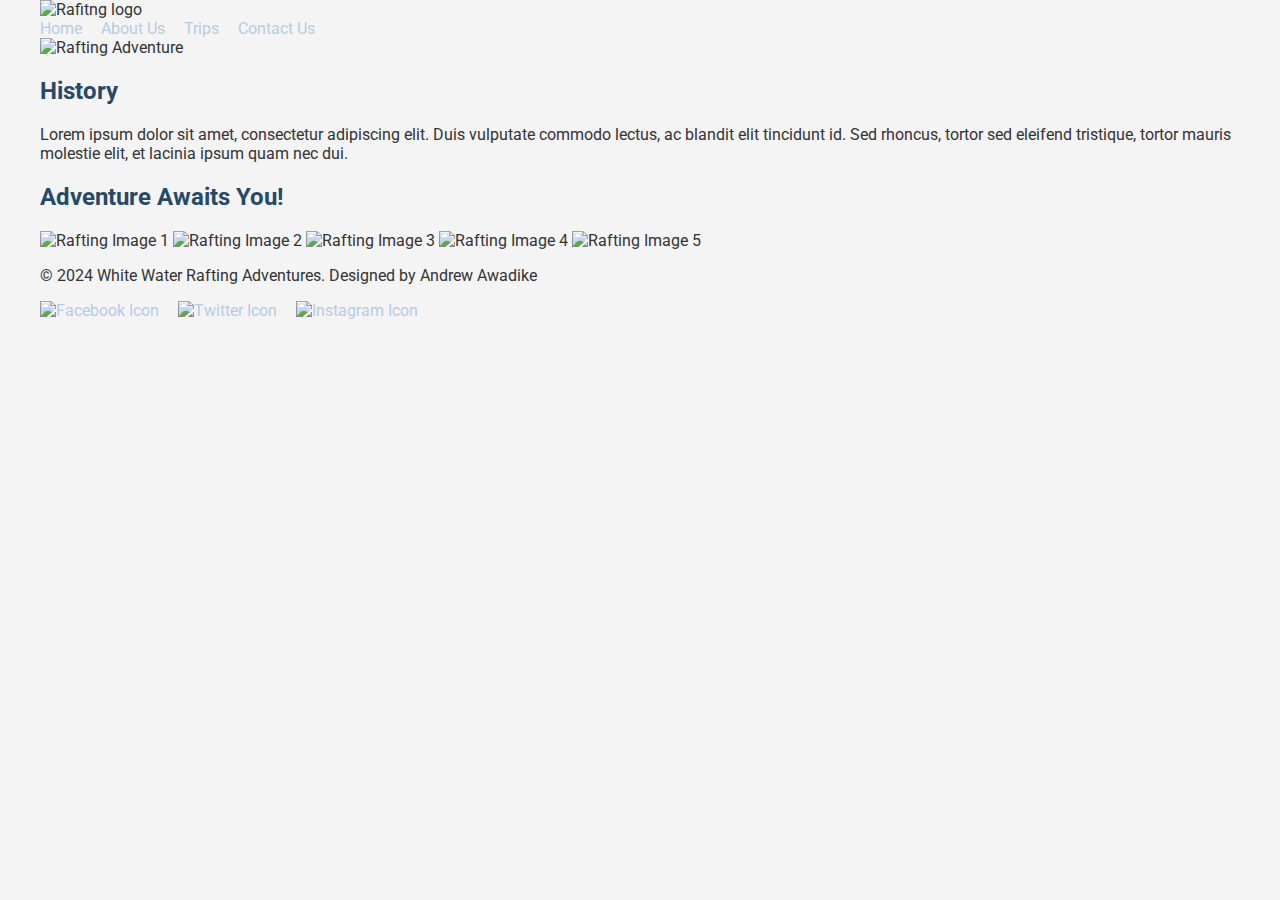
==== wwr/about.html @ 49a636c0 "added google fonts" ====
<!DOCTYPE html>
<html lang="en">

<head>
    <meta charset="UTF-8">
    <meta name="viewport" content="width=device-width, initial-scale=1.0">
    <title>About Us - White Water Rafting</title>
    <meta name="author" content="Andrew Awadike" >
    <meta name="description" content="A learning website that I am building for BYU WDD 130 course" >
    <link rel="preconnect" href="https://fonts.googleapis.com">
    <link rel="preconnect" href="https://fonts.gstatic.com" crossorigin>
    <link href="https://fonts.googleapis.com/css2?family=Roboto:wght@400;700&display=swap" rel="stylesheet">
    <link href="./styles/rafting.css" rel="stylesheet">
</head>

<body>
    <header>
        <div>
            <img src="images/logo.png" alt="Rafitng logo">
            <nav>
                <a href="index.html">Home</a>
                <a href="about.html">About Us</a>
                <a href="trips.html">Trips</a>
                <a href="contact.html">Contact Us</a>
            </nav>
        </div>
    </header>
    <main>
        <div class="hero">
            <img src="images/Water-rafting.jpg" alt="Rafting Adventure">
            <h1>White Water Rafting Adventures</h1>
            <article class="hero-content">
                <h2>Our Mission</h2>
                <img src="images/rafting-web-01..jpg" alt="Happy Client" width="200">
                <p>
                    Our mission is to provide thrilling yet safe rafting experiences for adventurers of all ages.
                    Whether you're seeking an adrenaline rush or a peaceful nature trip, we're here to deliver an
                    unforgettable adventure.
                </p>
            </article>
        </div>
        <section>
            <h2>History</h2>
            <p>
                Lorem ipsum dolor sit amet, consectetur adipiscing elit. Duis vulputate commodo lectus, ac blandit elit
                tincidunt id.
                Sed rhoncus, tortor sed eleifend tristique, tortor mauris molestie elit, et lacinia ipsum quam nec dui.
            </p>
        </section>

        <section>
            <h2>Adventure Awaits You!</h2>
            <div class="rafting-gallery">
                <img src="images/rafting-1.jpg" alt="Rafting Image 1" width="200">
                <img src="images/rafting-2.jpg" alt="Rafting Image 2" width="200">
                <img src="images/rafting-3.jpg" alt="Rafting Image 3" width="200">
                <img src="images/rafting-4.jpg" alt="Rafting Image 4" width="200">
                <img src="images/rafting-5.jpg" alt="Rafting Image 5" width="200">
            </div>
        </section>

    </main>

    <footer>
        <p>&copy; 2024 White Water Rafting Adventures. Designed by Andrew Awadike</p>
        <nav class="sociallinks">
            <a href="https://facebook.com" target="_blank">
                <img src="images/facebook_logo.png"
                    alt="Facebook Icon" width="20">
            </a>
            <a href="https://twitter.com" target="_blank">
                <img src="images/twitter_logo.png" alt="Twitter Icon" width="20">
            </a>
            <a href="https://instagram.com" target="_blank">
                <img src="images/instagram_icon.png" alt="Instagram Icon" width="20">
            </a>
        </nav>
    </footer>

</body>

</html>
---- wwr/styles/rafting.css ----
/* @import url('https://fonts.googleapis.com/css2?family=Roboto:ital,wght@0,100;0,300;0,400;0,500;0,700;0,900;1,100;1,300;1,400;1,500;1,700;1,900&display=swap'); */

:root {
    --primary-color: #264969;    
    --secondary-color: #505033;  
    --text-color: #333333;       
    --heading-color: #264969;   
    --bg-color: #f4f4f4;         
    --link-color: #b4cde4;       
}

body {
    font-family: 'Roboto', sans-serif;
    max-width: 1200px; 
    margin: 0 auto;
    background-color: var(--bg-color);
    color: var(--text-color);
}

h1, h2, h3 {
    color: var(--heading-color);
}

p {
    color: var(--text-color);
}

nav a {
    color: var(--link-color);
    text-decoration: none; 
    margin-right: 15px; 
}

nav a:hover {
    color: var(--primary-color); 
    text-decoration: underline;
}

.hero {
    position: relative;
    width: 100%;
    height: auto;
    overflow: hidden; 
}

.hero img {
    display: block;
    width: 100%;
    height: auto;
}

.hero h1, 
.hero article {
    position: absolute;
    color: white;
    text-shadow: 2px 2px 5px rgba(0, 0, 0, 0.7);
}

.hero h1 {
    position: absolute;
    top: 20px;
    left: 20px;
    font-size: 2.5rem;
    color: white;
    text-shadow: 2px 2px 5px rgba(0, 0, 0, 0.7);
}

.hero-content {
    position: absolute;
    bottom: 20px;
    left: 20px; 
    max-width: 400px;
    padding: 20px;
    background-color: rgba(0, 0, 0, 0.6);
    color: white;
    border-radius: 8px;
}

.hero-content img {
    float: right;
    margin-left: 15px;
    width: 150px;
}

.hero-content p {
    font-size: 1rem;
    line-height: 1.6;
    color: white;
}


footer a img {
    text-decoration: none;
    border: none;
}
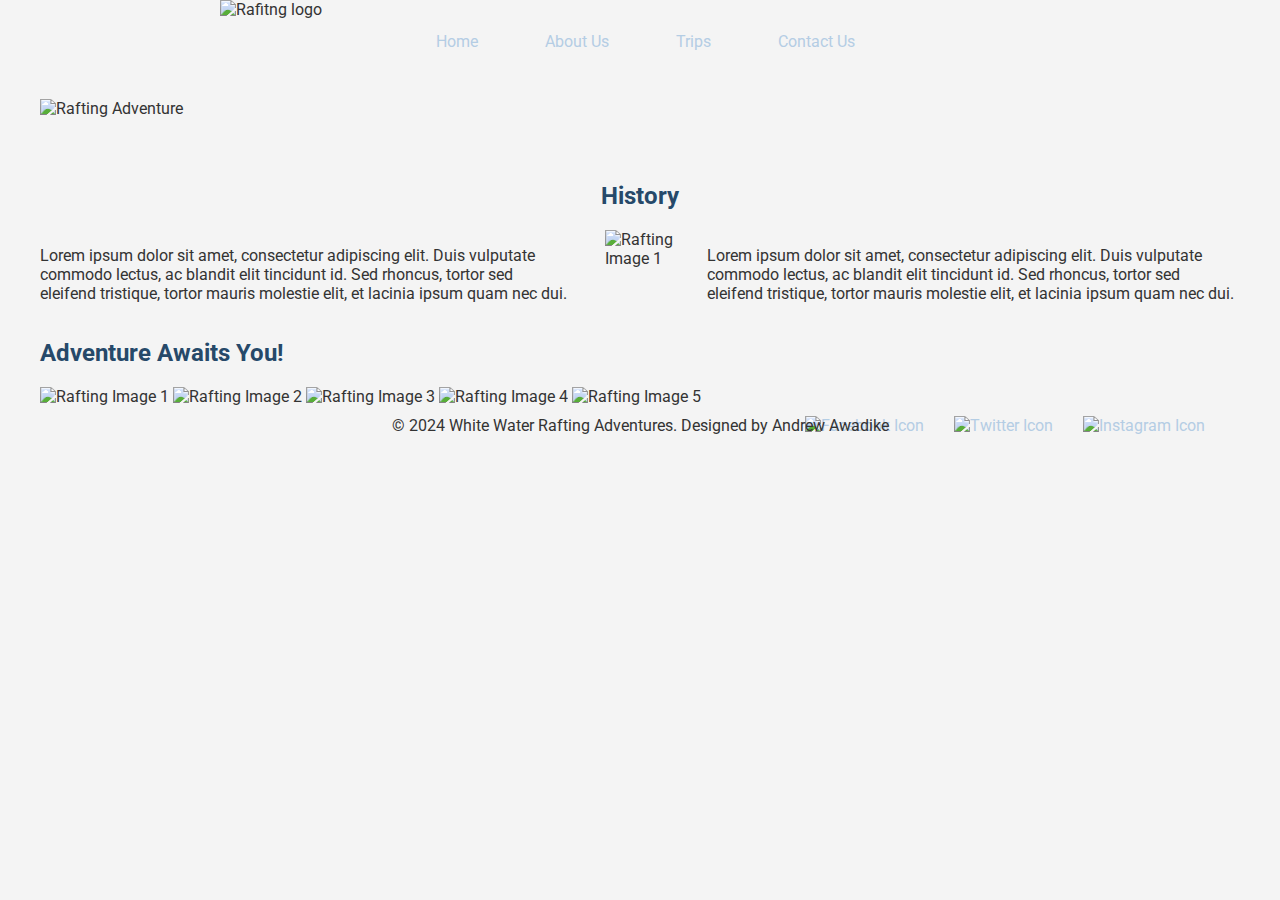
==== commit 70d461d3: "week 04 assignment implementation" ====
--- a/wwr/about.html
+++ b/wwr/about.html
@@ -9,21 +9,22 @@
     <meta name="description" content="A learning website that I am building for BYU WDD 130 course" >
     <link rel="preconnect" href="https://fonts.googleapis.com">
     <link rel="preconnect" href="https://fonts.gstatic.com" crossorigin>
+
     <link href="https://fonts.googleapis.com/css2?family=Roboto:wght@400;700&display=swap" rel="stylesheet">
-    <link href="./styles/rafting.css" rel="stylesheet">
+    <link href="styles/rafting.css" rel="stylesheet">
 </head>
 
 <body>
-    <header>
-        <div>
-            <img src="images/logo.png" alt="Rafitng logo">
-            <nav>
-                <a href="index.html">Home</a>
-                <a href="about.html">About Us</a>
-                <a href="trips.html">Trips</a>
-                <a href="contact.html">Contact Us</a>
+    <header class="nav-grid">
+        <!-- <div> -->
+            <img class="raft" src="images/logo.png" alt="Rafitng logo">
+            <nav class="top-nav">
+                <a class="nav-item" href="index.html">Home</a>
+                <a class="nav-item" href="about.html">About Us</a>
+                <a class="nav-item" href="trips.html">Trips</a>
+                <a class="nav-item" href="contact.html">Contact Us</a>
             </nav>
-        </div>
+        <!-- </div> -->
     </header>
     <main>
         <div class="hero">
@@ -39,14 +40,23 @@
                 </p>
             </article>
         </div>
-        <section>
+        <section class="history">
             <h2>History</h2>
-            <p>
-                Lorem ipsum dolor sit amet, consectetur adipiscing elit. Duis vulputate commodo lectus, ac blandit elit
-                tincidunt id.
-                Sed rhoncus, tortor sed eleifend tristique, tortor mauris molestie elit, et lacinia ipsum quam nec dui.
-            </p>
+            <div class="content">
+                <p>
+                    Lorem ipsum dolor sit amet, consectetur adipiscing elit. Duis vulputate commodo lectus, ac blandit elit
+                    tincidunt id.
+                    Sed rhoncus, tortor sed eleifend tristique, tortor mauris molestie elit, et lacinia ipsum quam nec dui.
+                </p>
+                <img src="images/rafting-1.jpg" alt="Rafting Image 1" width="200">
+                <p>
+                    Lorem ipsum dolor sit amet, consectetur adipiscing elit. Duis vulputate commodo lectus, ac blandit elit
+                    tincidunt id.
+                    Sed rhoncus, tortor sed eleifend tristique, tortor mauris molestie elit, et lacinia ipsum quam nec dui.
+                </p>
+            </div>
         </section>
+ 
 
         <section>
             <h2>Adventure Awaits You!</h2>
@@ -64,14 +74,13 @@
     <footer>
         <p>&copy; 2024 White Water Rafting Adventures. Designed by Andrew Awadike</p>
         <nav class="sociallinks">
-            <a href="https://facebook.com" target="_blank">
-                <img src="images/facebook_logo.png"
-                    alt="Facebook Icon" width="20">
+            <a href="https://facebook.com" target="_blank" aria-label="Facebook">
+                <img src="images/facebook_logo.png" alt="Facebook Icon" width="20">
             </a>
-            <a href="https://twitter.com" target="_blank">
+            <a href="https://twitter.com" target="_blank" aria-label="Twitter">
                 <img src="images/twitter_logo.png" alt="Twitter Icon" width="20">
             </a>
-            <a href="https://instagram.com" target="_blank">
+            <a href="https://instagram.com" target="_blank" aria-label="Instagram">
                 <img src="images/instagram_icon.png" alt="Instagram Icon" width="20">
             </a>
         </nav>
--- a/wwr/styles/rafting.css
+++ b/wwr/styles/rafting.css
@@ -1,12 +1,12 @@
-/* @import url('https://fonts.googleapis.com/css2?family=Roboto:ital,wght@0,100;0,300;0,400;0,500;0,700;0,900;1,100;1,300;1,400;1,500;1,700;1,900&display=swap'); */
-
 :root {
     --primary-color: #264969;    
     --secondary-color: #505033;  
     --text-color: #333333;       
     --heading-color: #264969;   
     --bg-color: #f4f4f4;         
-    --link-color: #b4cde4;       
+    --link-color: #b4cde4;
+    --white: #ffffff;
+    --black-transparent: rgba(0, 0, 0, 0.7);  
 }
 
 body {
@@ -27,8 +27,9 @@
 
 nav a {
     color: var(--link-color);
-    text-decoration: none; 
-    margin-right: 15px; 
+    text-decoration: none;
+    margin-right: 15px;
+    background-color: var(--bg-color);
 }
 
 nav a:hover {
@@ -52,12 +53,12 @@
 .hero h1, 
 .hero article {
     position: absolute;
-    color: white;
-    text-shadow: 2px 2px 5px rgba(0, 0, 0, 0.7);
+    color: var(--white);
+    text-shadow: 2px 2px 5px var(--black-transparent);
 }
 
 .hero h1 {
-    position: absolute;
+    /* position: absolute; */
     top: 20px;
     left: 20px;
     font-size: 2.5rem;
@@ -72,7 +73,7 @@
     max-width: 400px;
     padding: 20px;
     background-color: rgba(0, 0, 0, 0.6);
-    color: white;
+    color: var(--white);
     border-radius: 8px;
 }
 
@@ -85,11 +86,79 @@
 .hero-content p {
     font-size: 1rem;
     line-height: 1.6;
-    color: white;
+    color: var(--white);
+    background-color: rgba(0, 0, 0, 0.6);
 }
 
+.history, .adventure {
+    margin-top: 4rem;
+ }
+ 
+ 
+ .history h2, .adventure h2 {
+    text-align: center;
+ }
+ 
+ 
+ .history .content, .adventure .rafting-gallery {
+    display: flex;
+    justify-content: center;
+    gap: 2rem;
+ }
+ 
+ .nav-grid {
+    display: grid;
+    grid-template-columns: 20% 80%;
+    margin: 0 auto;
+    width: 70%;
+ }
+ 
+ .top-nav {
+    padding: 2rem 0;
+    margin-bottom: 1rem;
+ }
+ 
+ .raft {
+    height: 80px;
+ } 
+
+ .nav-item {
+    margin-left: 3rem;
+ }
+ 
 
 footer a img {
     text-decoration: none;
     border: none;
-}+}
+
+footer {
+    display: flex;
+    justify-content: center; /* Centers the paragraph */
+    align-items: center;
+    padding: 10px 20px;
+    background-color: var(--bg-color);
+    position: relative;
+}
+
+footer p {
+    margin: 0;
+    position: absolute;
+    left: 50%;
+    transform: translateX(-50%); /* Centers the paragraph */
+}
+
+.sociallinks {
+    display: flex;
+    gap: 15px; 
+    margin-left: auto; /* Aligns social icons to the right */
+}
+
+.sociallinks a {
+    text-decoration: none; /* Removes underline */
+}
+
+.sociallinks img {
+    width: 20px; /* Consistent icon size */
+    height: 20px;
+}
